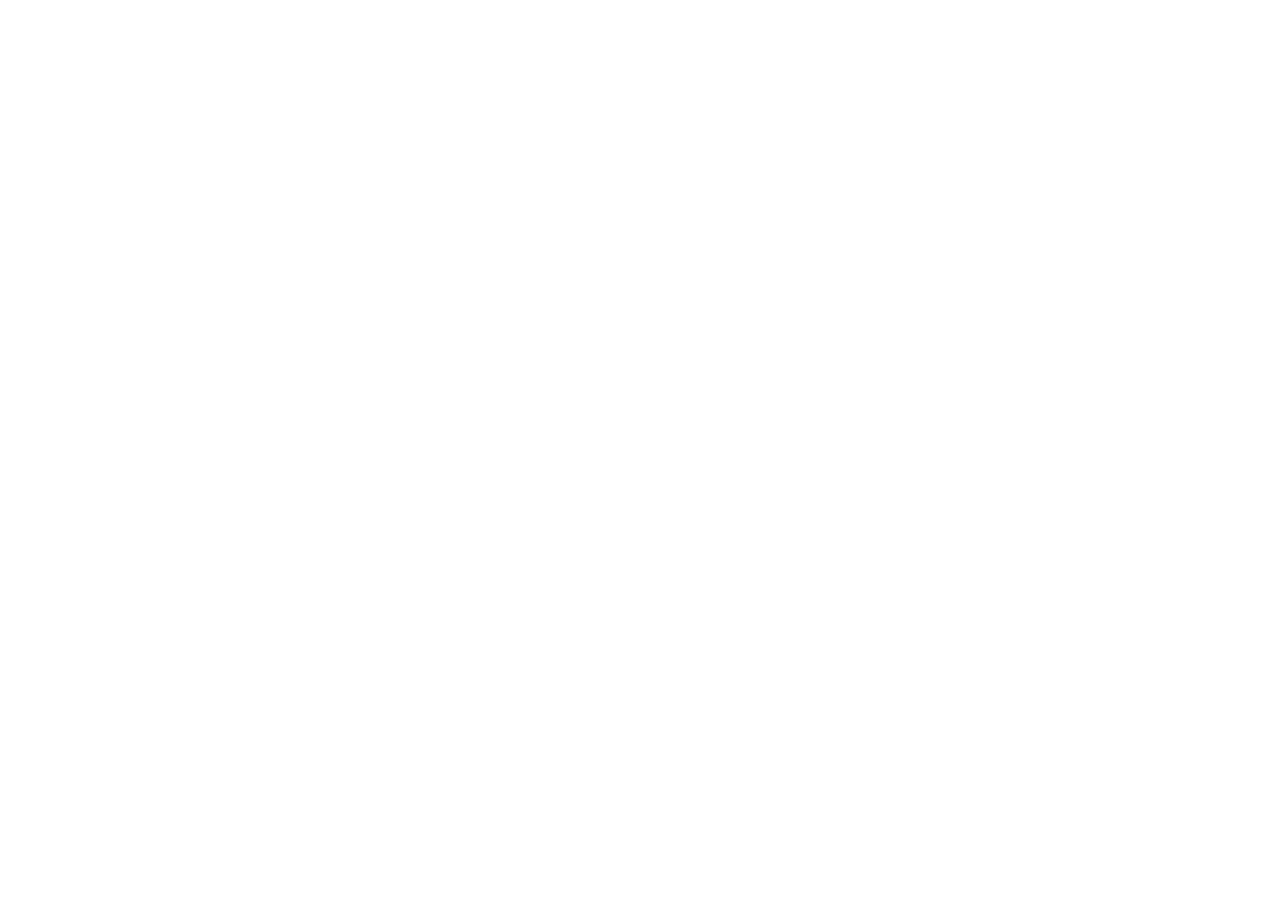
==== static/index.html @ c4a376ac "mockup" ====
<!DOCTYPE html>
<html lang="en">
<head>
    <meta charset="UTF-8">

    <script src="https://ajax.googleapis.com/ajax/libs/jquery/3.1.1/jquery.min.js"></script>
    <script src="https://ajax.googleapis.com/ajax/libs/angularjs/1.6.2/angular.min.js"></script>
    <script src="https://d3js.org/d3.v4.min.js"></script>
    <script src="http://techanjs.org/techan.min.js"></script>
    <script src="/static/angular-ui-router.min.js"></script>

    <link rel="stylesheet" href="https://maxcdn.bootstrapcdn.com/bootstrap/3.3.7/css/bootstrap.min.css">

    <script src="/static/controller.js" ></script>
    <title>Dax30</title>
</head>
<body ng-app="app">
    <div ui-view class="container"></div>
</body>
</html>
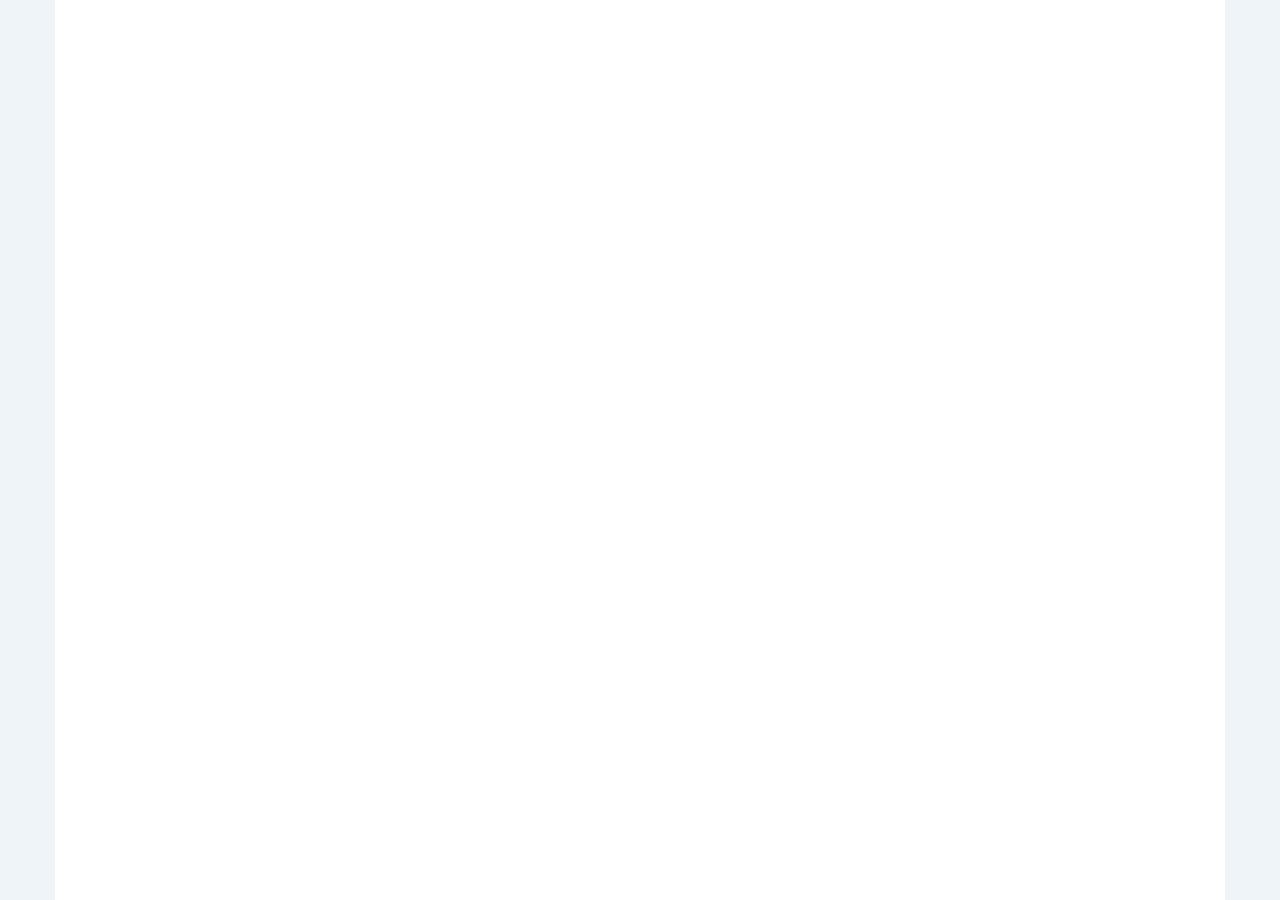
==== commit 5d8a04bf: "small changes" ====
--- a/static/index.html
+++ b/static/index.html
@@ -2,16 +2,21 @@
 <html lang="en">
 <head>
     <meta charset="UTF-8">
-
+    <!--Query & Angular.js -->
     <script src="https://ajax.googleapis.com/ajax/libs/jquery/3.1.1/jquery.min.js"></script>
     <script src="https://ajax.googleapis.com/ajax/libs/angularjs/1.6.2/angular.min.js"></script>
+    <script src="/static/lib/angular-ui-router.min.js"></script>
+
+    <!-- D3 & Techan.js-->
     <script src="https://d3js.org/d3.v4.min.js"></script>
-    <script src="http://techanjs.org/techan.min.js"></script>
-    <script src="/static/angular-ui-router.min.js"></script>
+    <script src="/static/lib/techan.min.js"></script>
 
+    <!-- Bootstrap -->
     <link rel="stylesheet" href="https://maxcdn.bootstrapcdn.com/bootstrap/3.3.7/css/bootstrap.min.css">
+    <script src="https://maxcdn.bootstrapcdn.com/bootstrap/3.3.7/js/bootstrap.min.js"></script>
+    <script src="/static/js/controller.js" ></script>
+    <link rel="stylesheet" href="/static/css/custom.css">
 
-    <script src="/static/controller.js" ></script>
     <title>Dax30</title>
 </head>
 <body ng-app="app">
--- a/static/css/custom.css
+++ b/static/css/custom.css
@@ -0,0 +1,15 @@
+html{
+    height: 100%;
+}
+
+body{
+    background-color: #eff4f9;
+    min-height: 100%;
+    height: 100%;
+
+}
+
+.container{
+    background-color: #ffffff;
+    height: 100%;
+}